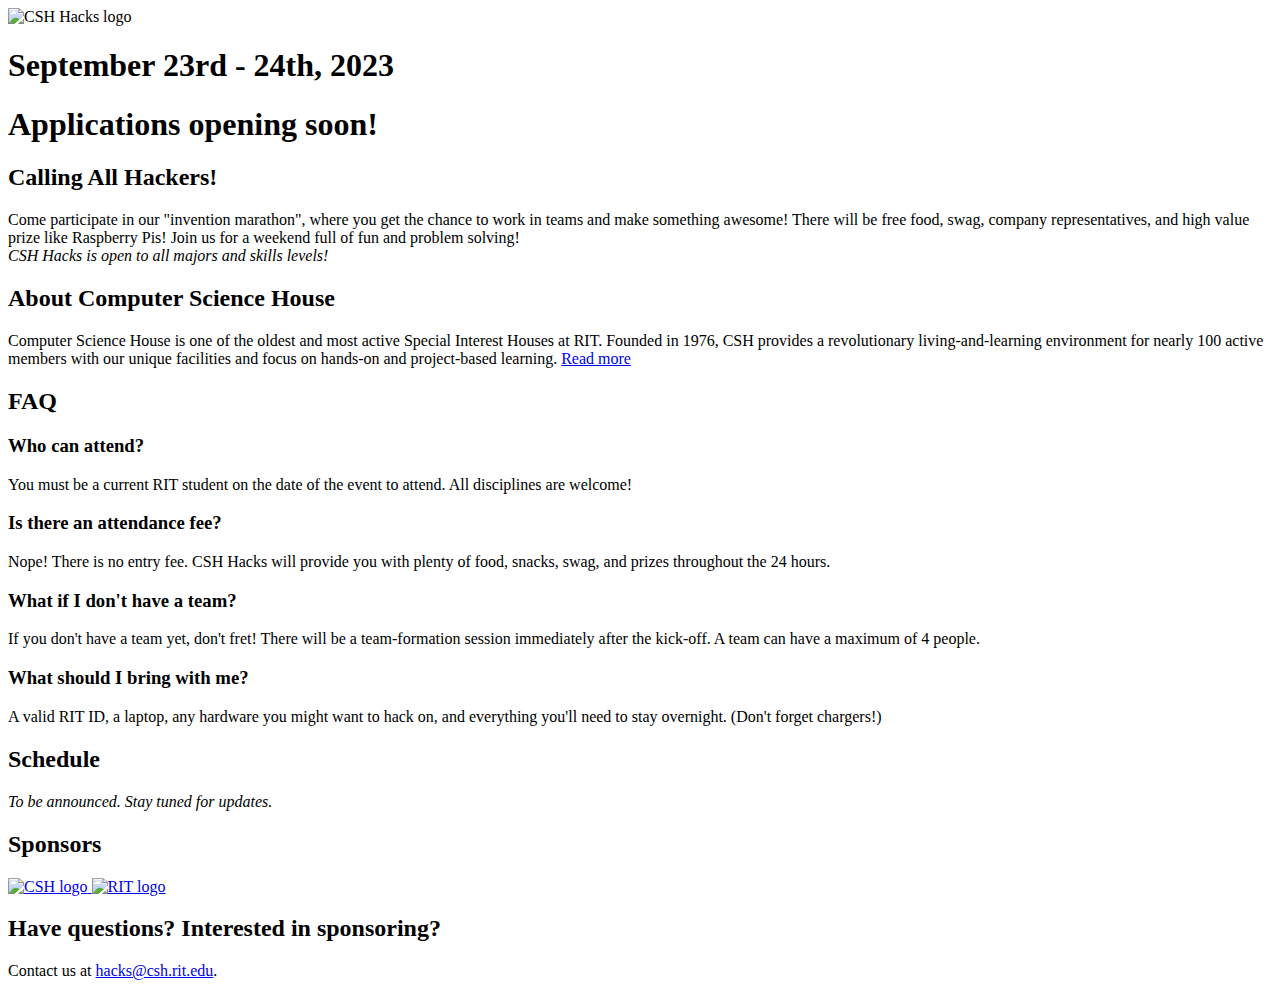
==== hackathon/templates/index.html @ a702b13e "Add Flask Backend" ====
<!doctype html>
<html>
    <head>
        <title>CSH Hacks - Sept 23-24, 2023</title>
        <meta charset="utf-8">
        <meta name="viewport" content="width=device-width, initial-scale=1">

        <!-- Favicon configs -->
        <link rel="apple-touch-icon" sizes="180x180" href="favicon/apple-touch-icon.png">
        <link rel="icon" type="image/png" sizes="32x32" href="favicon/favicon-32x32.png">
        <link rel="icon" type="image/png" sizes="16x16" href="favicon/favicon-16x16.png">
        <link rel="manifest" href="favicon/site.webmanifest">
        <link rel="mask-icon" href="favicon/safari-pinned-tab.svg" color="#B0197E">
        <link rel="shortcut icon" href="favicon/favicon.ico">
        <meta name="msapplication-TileColor" content="#B0197E">
        <meta name="msapplication-config" content="favicon/browserconfig.xml">
        <meta name="theme-color" content="#B0197E">

        <!-- Styles -->
        <link rel="stylesheet" href="https://s3.csh.rit.edu/csh-material-bootstrap/4.0.0/dist/csh-material-bootstrap.min.css">
        <link rel="stylesheet" href="https://fonts.googleapis.com/css?family=Rubik+Mono+One|Rubik:400,500&display=swap">
        <link rel="stylesheet" href="static/styles.css">
    </head>
    <body>
        <div id="header">
            <div class="container">
                <div class="row">
                    <div class="col text-center">
                        <img src="https://s3.csh.rit.edu/cshacks-assets/csh_hacks_logo.svg" alt="CSH Hacks logo" />
                        <h1>
                            September 23rd - 24th, 2023
                        </h1>
                        <h1>
                            Applications opening soon!
                        </h1>
                    </div>
                </div>
            </div>
        </div>
        <div id="content-wrapper">
            <div id="about-cshacks-wrapper" class="card">
                <h2>Calling All Hackers!</h2>
                <p>
                    Come participate in our "invention marathon", where you get the chance to work in teams and make
                    something awesome! There will be free food, swag, company representatives, and high value prize
                    like Raspberry Pis! Join us for a weekend full of fun and problem solving!
                    <br />
                    <i>CSH Hacks is open to all majors and skills levels!</i>
                </p>
            </div>
            <div id="about-csh-wrapper" class="card">
                <h2>About Computer Science House</h2>
                <p>
                  Computer Science House is one of the oldest and most active Special Interest Houses at RIT. Founded
                  in 1976, CSH provides a revolutionary living-and-learning environment for nearly 100 active members with our unique facilities and focus on hands-on and project-based learning.
                  <a href="https://csh.rit.edu/">Read more</a>
                </p>
            </div>
            <div id="faq-wrapper" class="card">
                <h2>FAQ</h2>
                <p>
                    <h3 class="spaced-h3">Who can attend?</h3>
                    <p>
                        You must be a current RIT student on the date of the event to attend. All disciplines are welcome!
                    </p>
                    <h3 class="spaced-h3">Is there an attendance fee?</h3>
                    <p>
                        Nope! There is no entry fee. CSH Hacks will provide you with plenty of food, snacks, swag, and prizes throughout the 24 hours.
                    </p>
                    <h3 class="spaced-h3">What if I don't have a team?</h3>
                    <p>
                        If you don't have a team yet, don't fret! There will be a team-formation session immediately after the kick-off. A team can have a maximum of 4 people.
                    </p>
                    <h3 class="spaced-h3">What should I bring with me?</h3>
                    <p>
                        A valid RIT ID, a laptop, any hardware you might want to hack on, and everything you'll need to stay overnight. (Don't forget chargers!)
                    </p>
                </p>
            </div>
            <div id="schedule-wrapper" class="card">
                <h2>Schedule</h2>
                <p>
                    <i>To be announced. Stay tuned for updates.</i>
                </p>
            </div>
            <div id="sponsors">
                <h2>Sponsors</h2>
                <a href="https://csh.rit.edu" target="_blank" rel="nofollow" class="sponsor-link">
                    <img src="https://s3.csh.rit.edu/cshacks-assets/csh_logo_square_white.svg" alt="CSH logo" />
                </a>
                <a href="https://rit.edu" target="_blank" rel="nofollow" class="sponsor-link">
                    <img src="https://s3.csh.rit.edu/cshacks-assets/RIT_hor_w.png" alt="RIT logo" />
                </a>
                <div id="contact-wrapper">
                    <h2>Have questions? Interested in sponsoring?</h2>
                    <p>
                        Contact us at <a href="mailto:hacks@csh.rit.edu">hacks@csh.rit.edu</a>.
                    </p>
                </div>
                <!--
                <a href="https://mlh.io" target="_blank" rel="nofollow">
                    <img src="https://static.mlh.io/brand-assets/logo/official/mlh-logo-black.svg" alt="MLH logo" />
                </a>
                -->
            </div>
        </div>
    </body>
</html>
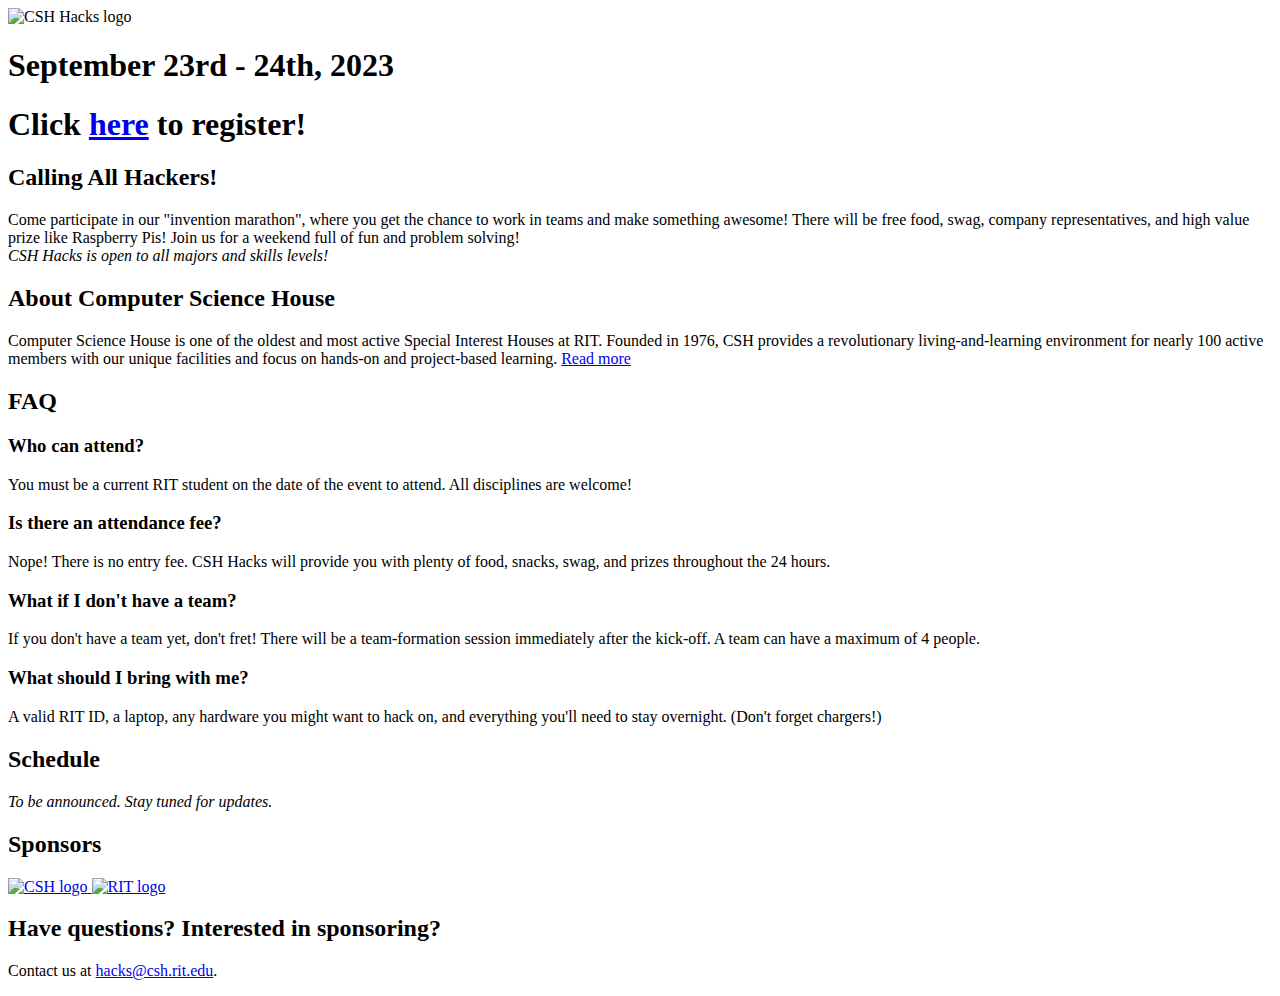
==== commit 585d8f69: "finished implementing all registration fields" ====
--- a/hackathon/templates/index.html
+++ b/hackathon/templates/index.html
@@ -31,7 +31,7 @@
                             September 23rd - 24th, 2023
                         </h1>
                         <h1>
-                            Applications opening soon!
+                            Click <a href="http://localhost:8080/register">here</a> to register!
                         </h1>
                     </div>
                 </div>
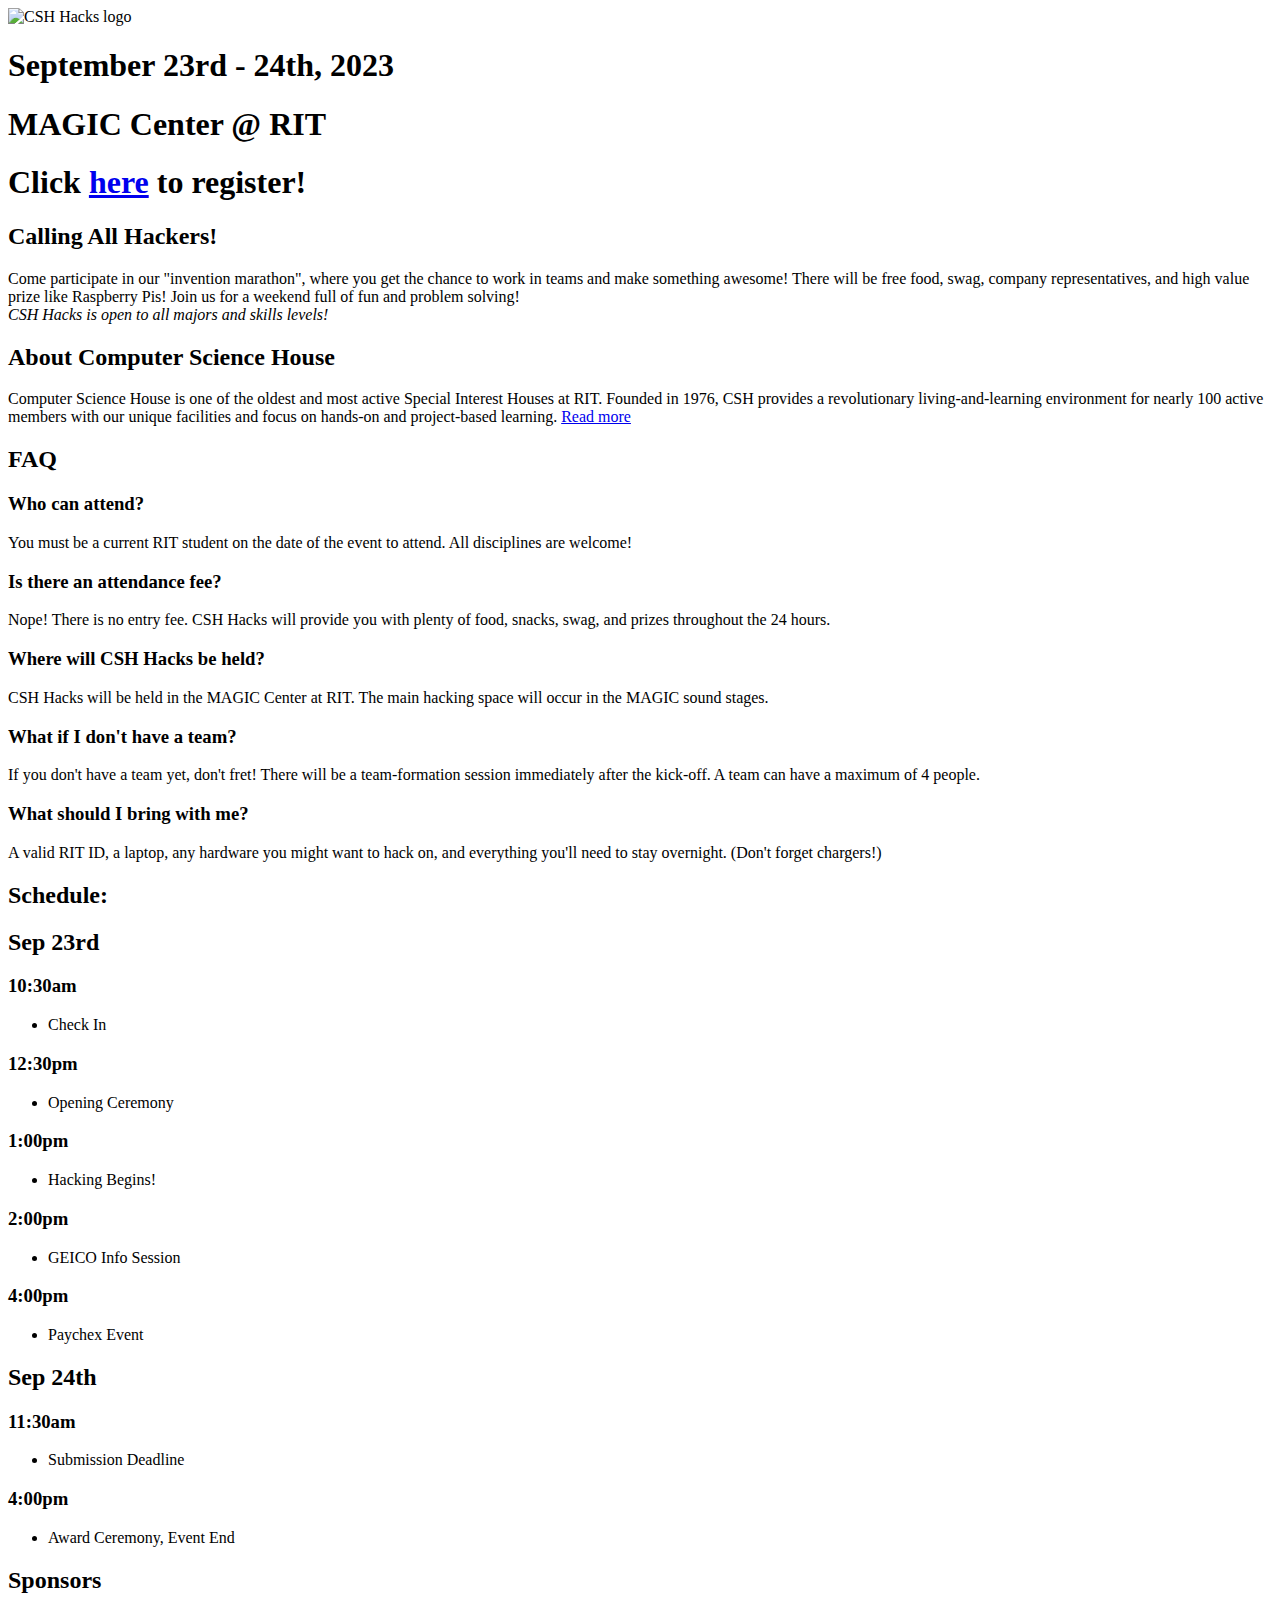
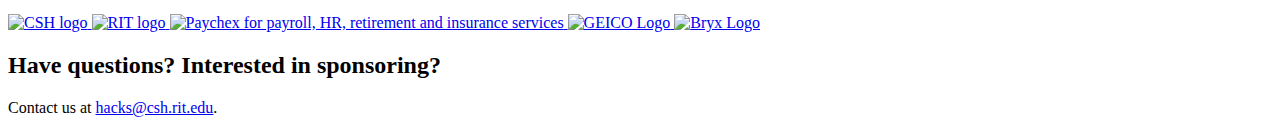
==== commit e5c2fdc8: "Updated home page" ====
--- a/hackathon/templates/index.html
+++ b/hackathon/templates/index.html
@@ -31,7 +31,10 @@
                             September 23rd - 24th, 2023
                         </h1>
                         <h1>
-                            Click <a href="http://localhost:8080/register">here</a> to register!
+                            MAGIC Center @ RIT
+                        </h1>
+                        <h1>
+                            Click <a href="/register">here</a> to register!
                         </h1>
                     </div>
                 </div>
@@ -67,6 +70,10 @@
                     <p>
                         Nope! There is no entry fee. CSH Hacks will provide you with plenty of food, snacks, swag, and prizes throughout the 24 hours.
                     </p>
+                    <h3 class="spaced-h3">Where will CSH Hacks be held?</h3>
+                    <p>
+                        CSH Hacks will be held in the MAGIC Center at RIT. The main hacking space will occur in the MAGIC sound stages.
+                    </p>
                     <h3 class="spaced-h3">What if I don't have a team?</h3>
                     <p>
                         If you don't have a team yet, don't fret! There will be a team-formation session immediately after the kick-off. A team can have a maximum of 4 people.
@@ -78,19 +85,74 @@
                 </p>
             </div>
             <div id="schedule-wrapper" class="card">
-                <h2>Schedule</h2>
-                <p>
-                    <i>To be announced. Stay tuned for updates.</i>
-                </p>
+                <h2>Schedule:</h2>
+                <h2>Sep 23rd</h2>
+                <h3>10:30am</h3>
+                <ul>
+                    <li>
+                        <p>Check In</p>
+                    </li>
+                </ul>
+                <h3>12:30pm</h3>
+                <ul>
+                    <li>
+                        <p>Opening Ceremony</p>
+                    </li>
+                </ul>
+                <h3>1:00pm</h3>
+                <ul>
+                    <li>
+                        <p>Hacking Begins!</p>
+                    </li>
+                </ul>
+                <h3>2:00pm</h3>
+                <ul>
+                    <li>
+                        <p>GEICO Info Session</p>
+                    </li>
+                </ul>
+                <h3>4:00pm</h3>
+                <ul>
+                    <li>
+                        <p>Paychex Event</p>
+                    </li>
+                </ul>
+                <h2>Sep 24th</h2>
+                <h3>11:30am</h3>
+                <ul>
+                    <li>
+                        <p>Submission Deadline</p>
+                    </li>
+                </ul>
+                <h3>4:00pm</h3>
+                <ul>
+                    <li>
+                        <p>Award Ceremony, Event End</p>
+                    </li>
+                </ul>
             </div>
             <div id="sponsors">
                 <h2>Sponsors</h2>
                 <a href="https://csh.rit.edu" target="_blank" rel="nofollow" class="sponsor-link">
-                    <img src="https://s3.csh.rit.edu/cshacks-assets/csh_logo_square_white.svg" alt="CSH logo" />
+                    <img src="https://s3.csh.rit.edu/cshacks-assets/csh_logo_square_white.svg" alt="CSH logo"/>
                 </a>
                 <a href="https://rit.edu" target="_blank" rel="nofollow" class="sponsor-link">
-                    <img src="https://s3.csh.rit.edu/cshacks-assets/RIT_hor_w.png" alt="RIT logo" />
+                    <img src="https://s3.csh.rit.edu/cshacks-assets/RIT_hor_w.png" alt="RIT logo"/>
                 </a>
+                <a href="http://www.paychex.com" target="_blank" rel="nofollow" class="sponsor-link">
+                    <img height="60" width="230" src="https://www.paychex.com/sites/default/files/payx-med-light.png" alt="Paychex for payroll, HR, retirement and insurance services">
+                </a>
+                <a href="https://www.geico.com" target="_blank" rel="nofollow" class="sponsor-link">
+                    <img src="https://s3.csh.rit.edu/cshacks-assets/geico.png" alt="GEICO Logo"/>
+                </a>
+                <a href="https://bryx.com" target="_blank" rel="nofollow" class="sponsor-link">
+                    <img src="https://s3.csh.rit.edu/cshacks-assets/bryx.png" alt="Bryx Logo"/>
+                </a>
+                <!--
+                <a href="https://shop.joebeanroasters.com" target="_blank" rel="nofollow" class="sponsor-link">
+                    <img src="https://s3.csh.rit.edu/cshacks-assets/joebean.png" alt="Joe Bean Roasters Logo"/>
+                </a>
+                -->
                 <div id="contact-wrapper">
                     <h2>Have questions? Interested in sponsoring?</h2>
                     <p>
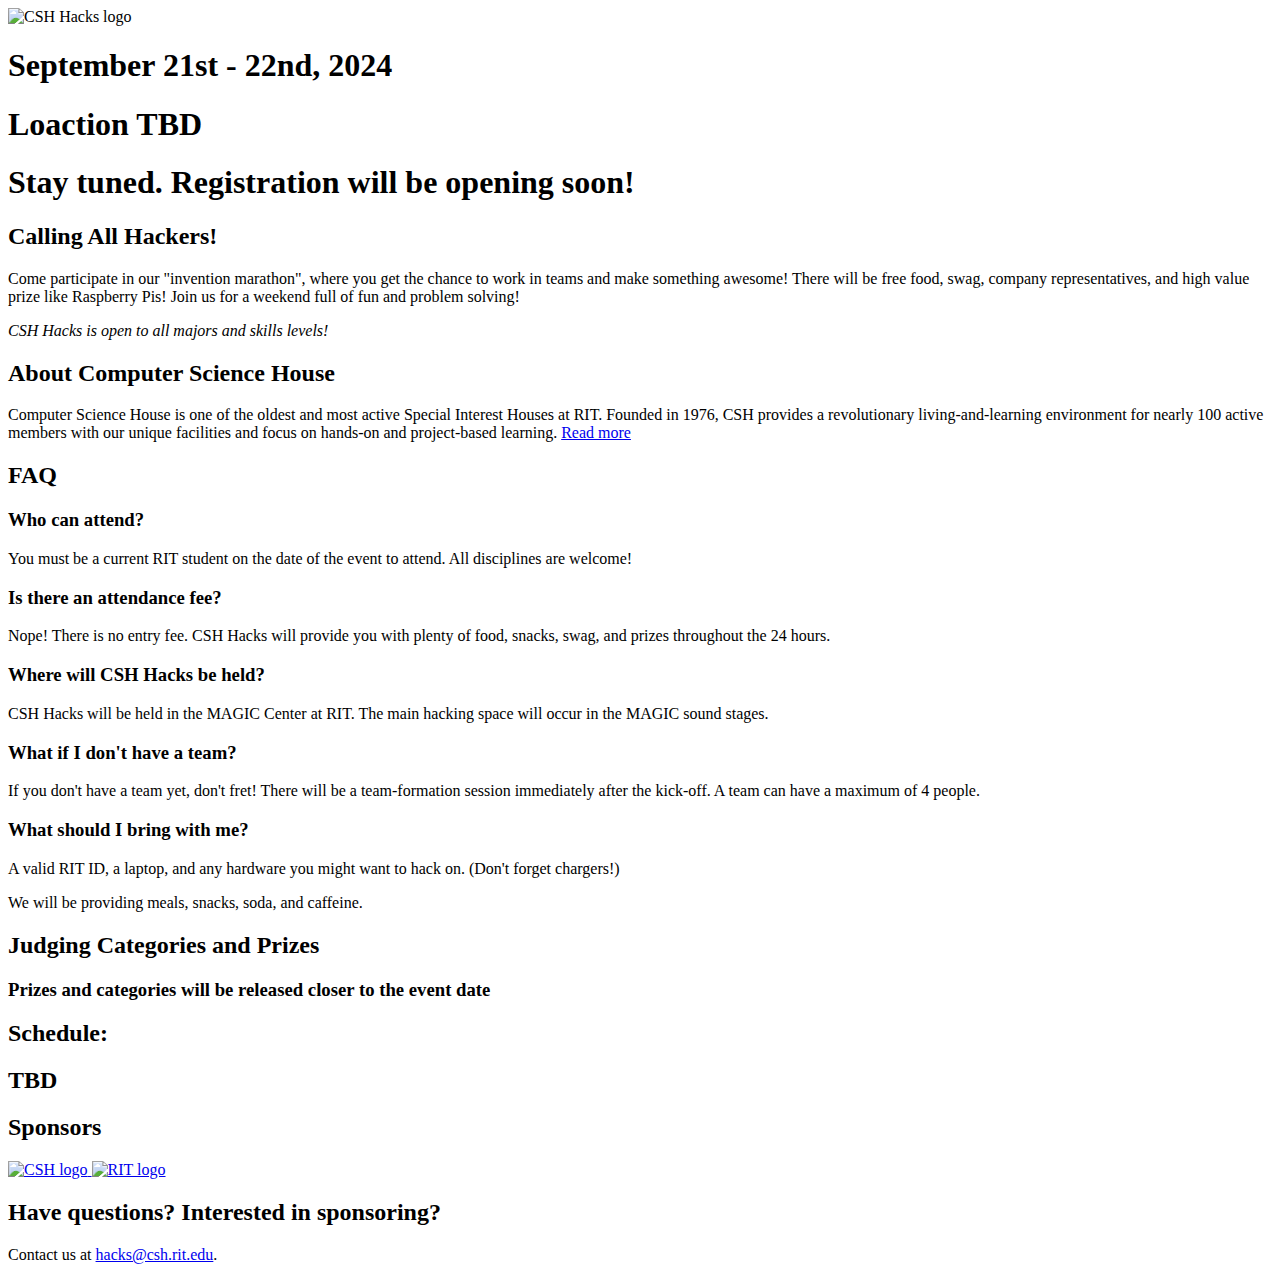
==== commit f3cab54f: "Merge pull request #10 from czachary9538/master" ====
--- a/hackathon/templates/index.html
+++ b/hackathon/templates/index.html
@@ -28,13 +28,13 @@
                     <div class="col text-center">
                         <img src="https://s3.csh.rit.edu/cshacks-assets/csh_hacks_logo.svg" alt="CSH Hacks logo" />
                         <h1>
-                            September 23rd - 24th, 2023
+                            September 21st - 22nd, 2024
                         </h1>
                         <h1>
-                            MAGIC Center @ RIT
+                            Loaction TBD
                         </h1>
                         <h1>
-                            Click <a href="/register">here</a> to register!
+                            Stay tuned. Registration will be opening soon!
                         </h1>
                     </div>
                 </div>
@@ -47,8 +47,8 @@
                     Come participate in our "invention marathon", where you get the chance to work in teams and make
                     something awesome! There will be free food, swag, company representatives, and high value prize
                     like Raspberry Pis! Join us for a weekend full of fun and problem solving!
-                    <br />
-                    <i>CSH Hacks is open to all majors and skills levels!</i>
+                    <br /></p>
+                    <p><i>CSH Hacks is open to all majors and skills levels!</i></p>
                 </p>
             </div>
             <div id="about-csh-wrapper" class="card">
@@ -80,56 +80,34 @@
                     </p>
                     <h3 class="spaced-h3">What should I bring with me?</h3>
                     <p>
-                        A valid RIT ID, a laptop, any hardware you might want to hack on, and everything you'll need to stay overnight. (Don't forget chargers!)
+                        A valid RIT ID, a laptop, and any hardware you might want to hack on. (Don't forget chargers!)
+                    </p>
+                    <p>
+                        We will be providing meals, snacks, soda, and caffeine.
                     </p>
                 </p>
             </div>
+            <div id="categories" class="card">
+                <h2>Judging Categories and Prizes</h2>
+                <h3 class="spaced-h3">Prizes and categories will be released closer to the event date</h3>
+                <!-- keeping this for code refernce
+                <h3 class="spaced-h3">Best Overall Hack</h3>
+                <p>
+                    Xbox Series S
+                </p>
+                -->
+            </div>
             <div id="schedule-wrapper" class="card">
                 <h2>Schedule:</h2>
+                <h2>TBD</h2>
+                <!-- for code reference
                 <h2>Sep 23rd</h2>
-                <h3>10:30am</h3>
                 <ul>
                     <li>
-                        <p>Check In</p>
+                        <p>Paychex <a href="https://en.wikipedia.org/wiki/Capture_the_flag_(cybersecurity)">CTF</a> Event</p>
                     </li>
                 </ul>
-                <h3>12:30pm</h3>
-                <ul>
-                    <li>
-                        <p>Opening Ceremony</p>
-                    </li>
-                </ul>
-                <h3>1:00pm</h3>
-                <ul>
-                    <li>
-                        <p>Hacking Begins!</p>
-                    </li>
-                </ul>
-                <h3>2:00pm</h3>
-                <ul>
-                    <li>
-                        <p>GEICO Info Session</p>
-                    </li>
-                </ul>
-                <h3>4:00pm</h3>
-                <ul>
-                    <li>
-                        <p>Paychex Event</p>
-                    </li>
-                </ul>
-                <h2>Sep 24th</h2>
-                <h3>11:30am</h3>
-                <ul>
-                    <li>
-                        <p>Submission Deadline</p>
-                    </li>
-                </ul>
-                <h3>4:00pm</h3>
-                <ul>
-                    <li>
-                        <p>Award Ceremony, Event End</p>
-                    </li>
-                </ul>
+                -->
             </div>
             <div id="sponsors">
                 <h2>Sponsors</h2>
@@ -139,8 +117,9 @@
                 <a href="https://rit.edu" target="_blank" rel="nofollow" class="sponsor-link">
                     <img src="https://s3.csh.rit.edu/cshacks-assets/RIT_hor_w.png" alt="RIT logo"/>
                 </a>
+                 <!--
                 <a href="http://www.paychex.com" target="_blank" rel="nofollow" class="sponsor-link">
-                    <img height="60" width="230" src="https://www.paychex.com/sites/default/files/payx-med-light.png" alt="Paychex for payroll, HR, retirement and insurance services">
+                    <img width="200" src="https://s3.csh.rit.edu/cshacks-assets/paychex.png" alt="Paychex for payroll, HR, retirement and insurance services">
                 </a>
                 <a href="https://www.geico.com" target="_blank" rel="nofollow" class="sponsor-link">
                     <img src="https://s3.csh.rit.edu/cshacks-assets/geico.png" alt="GEICO Logo"/>
@@ -148,7 +127,7 @@
                 <a href="https://bryx.com" target="_blank" rel="nofollow" class="sponsor-link">
                     <img src="https://s3.csh.rit.edu/cshacks-assets/bryx.png" alt="Bryx Logo"/>
                 </a>
-                <!--
+              
                 <a href="https://shop.joebeanroasters.com" target="_blank" rel="nofollow" class="sponsor-link">
                     <img src="https://s3.csh.rit.edu/cshacks-assets/joebean.png" alt="Joe Bean Roasters Logo"/>
                 </a>
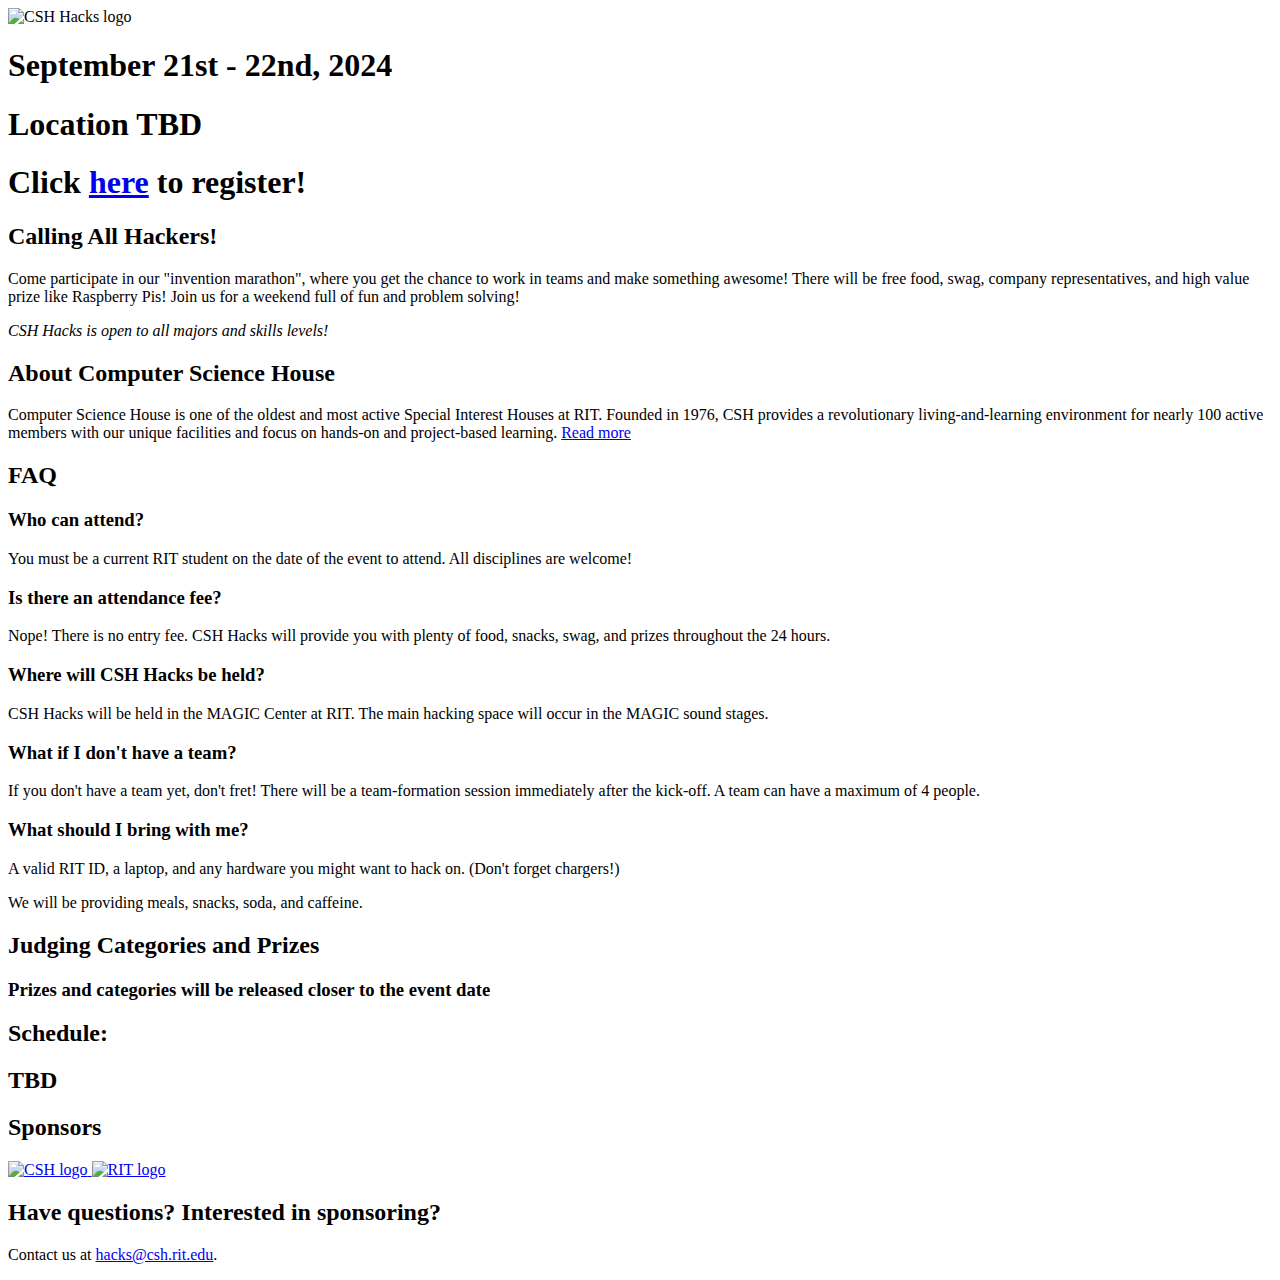
==== commit 9ce22aec: "Registration is now live (added link to registration page)" ====
--- a/hackathon/templates/index.html
+++ b/hackathon/templates/index.html
@@ -31,10 +31,10 @@
                             September 21st - 22nd, 2024
                         </h1>
                         <h1>
-                            Loaction TBD
+                            Location TBD
                         </h1>
                         <h1>
-                            Stay tuned. Registration will be opening soon!
+                            Click <a href="/register">here</a> to register!
                         </h1>
                     </div>
                 </div>
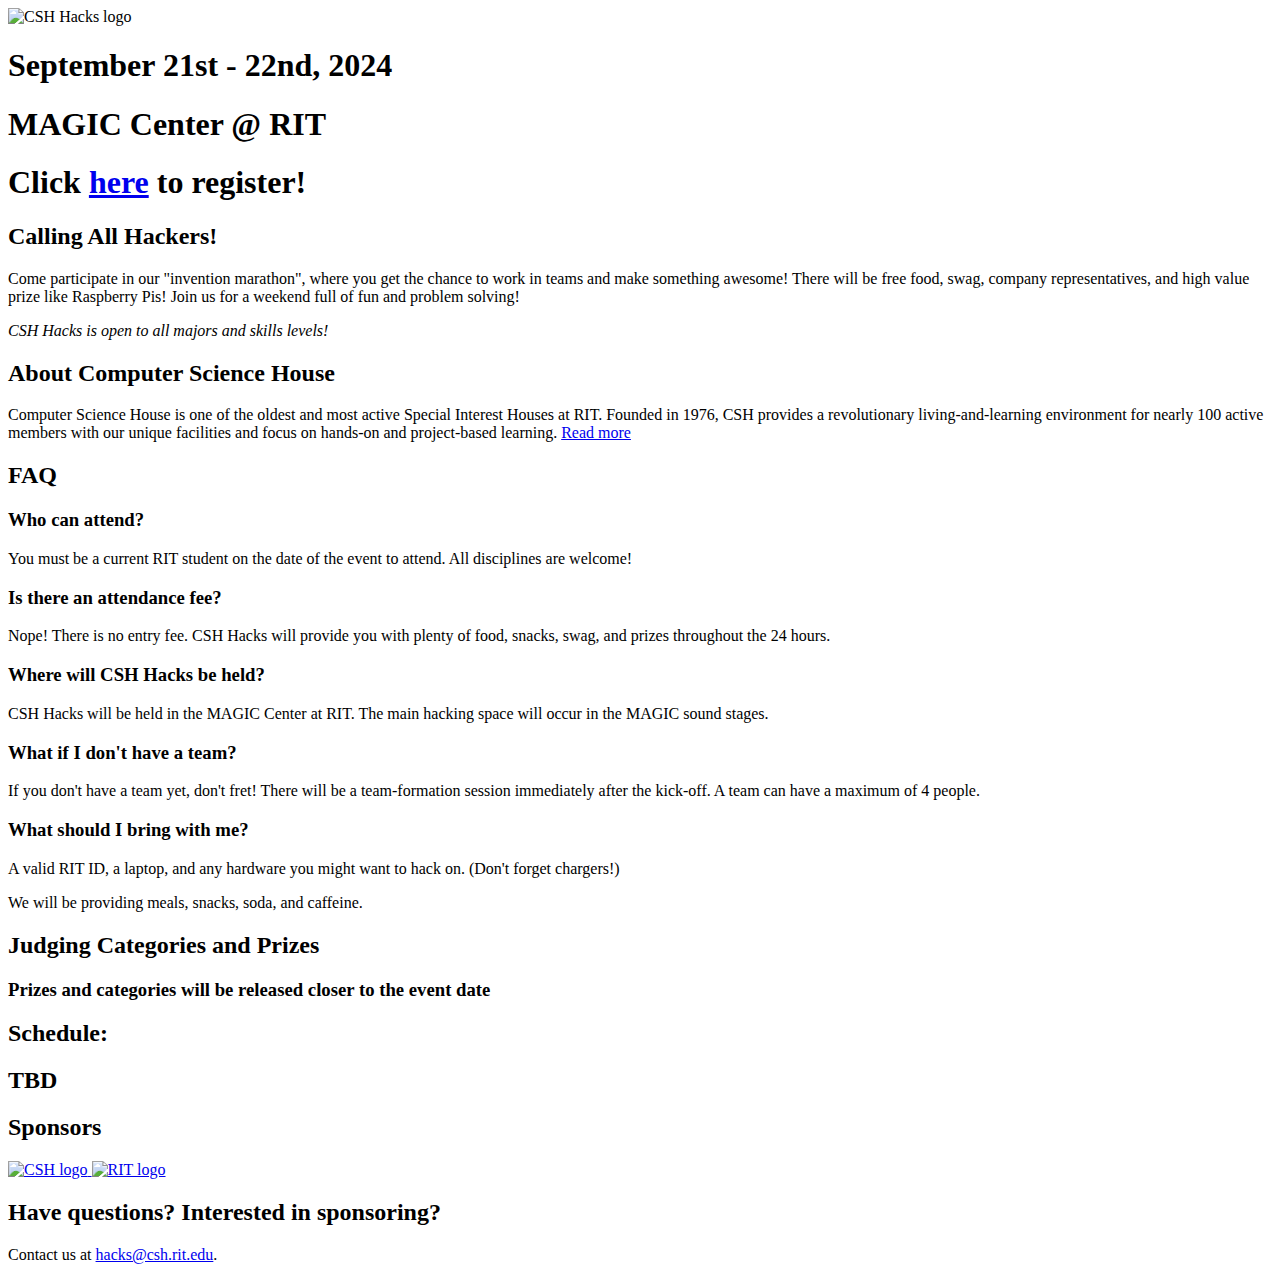
==== commit e0b36f6f: "adding location" ====
--- a/hackathon/templates/index.html
+++ b/hackathon/templates/index.html
@@ -31,7 +31,7 @@
                             September 21st - 22nd, 2024
                         </h1>
                         <h1>
-                            Location TBD
+                            MAGIC Center @ RIT
                         </h1>
                         <h1>
                             Click <a href="/register">here</a> to register!
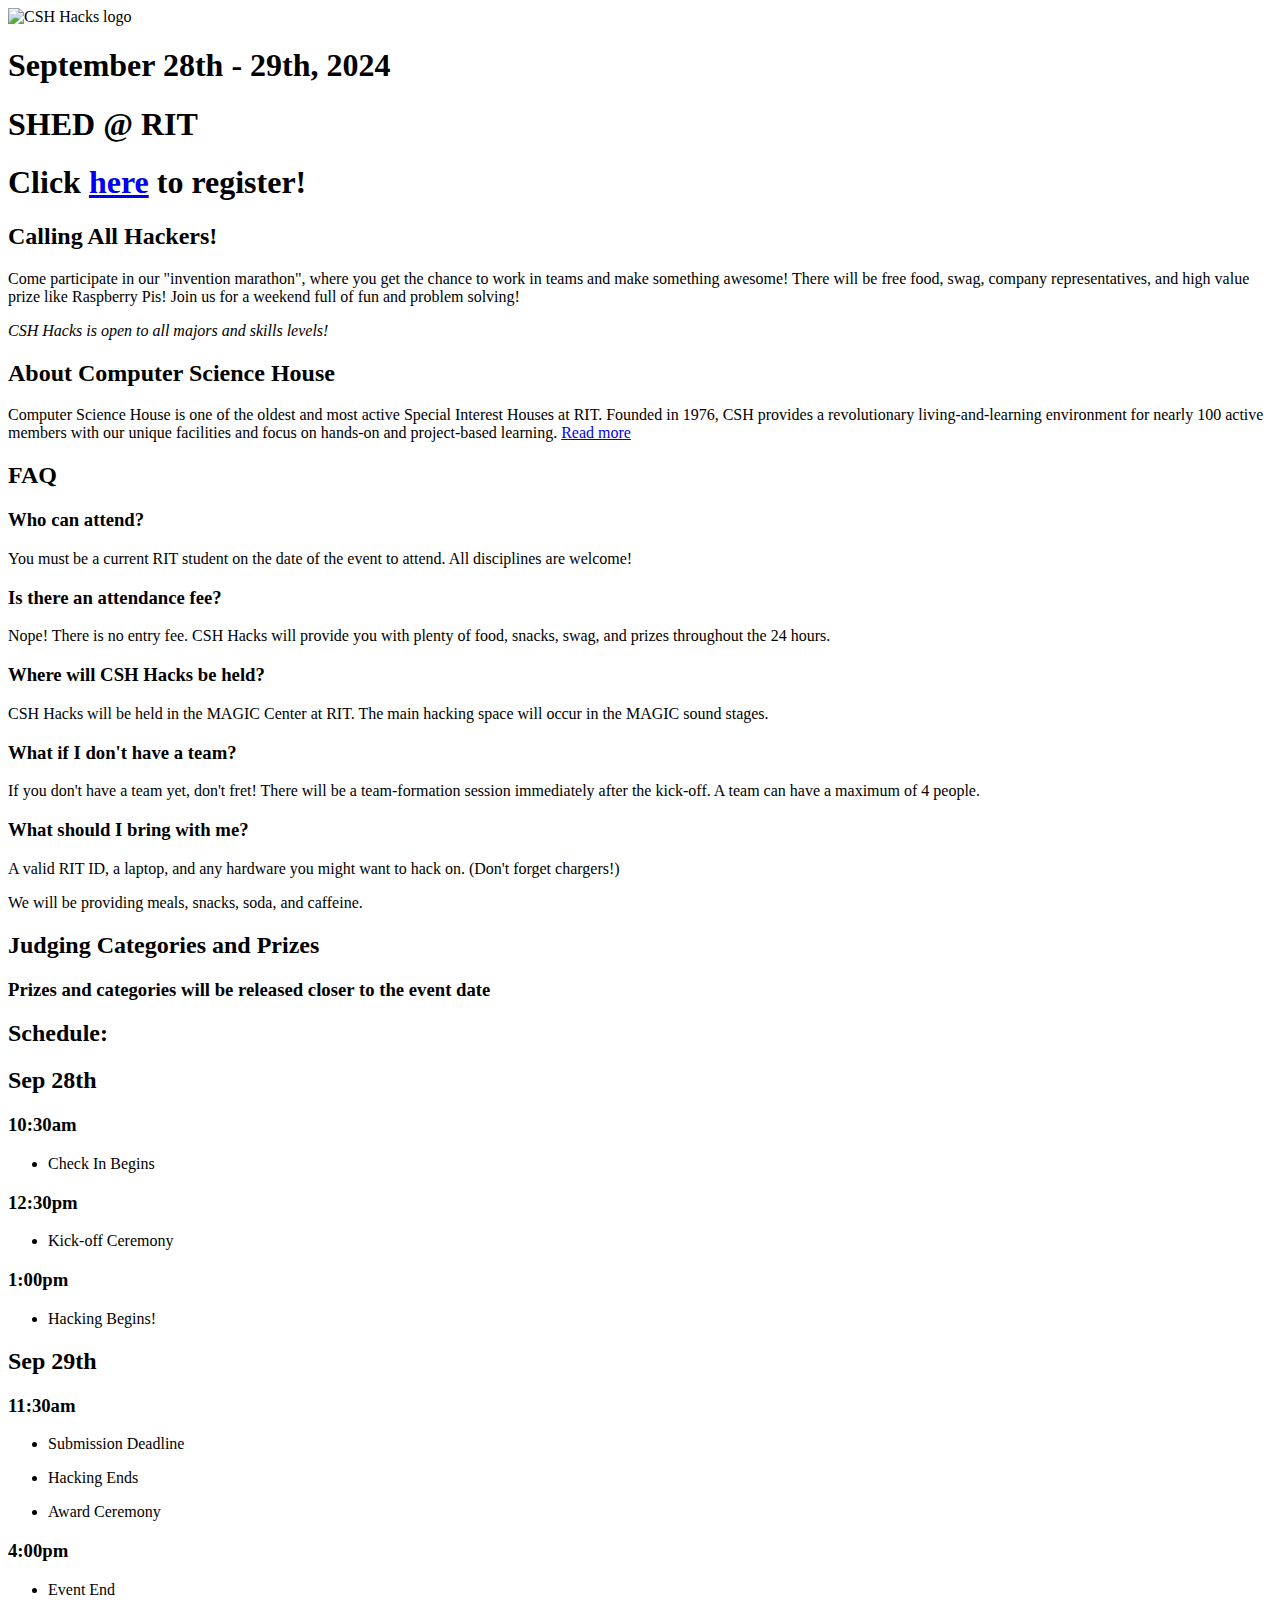
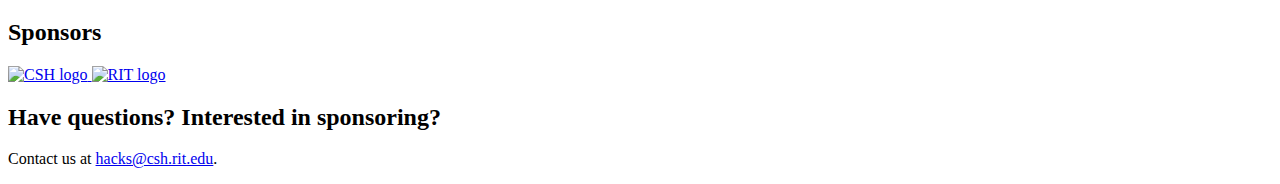
==== commit d8cbe200: "Merge pull request #30 from czachary9538/master" ====
--- a/hackathon/templates/index.html
+++ b/hackathon/templates/index.html
@@ -28,10 +28,10 @@
                     <div class="col text-center">
                         <img src="https://s3.csh.rit.edu/cshacks-assets/csh_hacks_logo.svg" alt="CSH Hacks logo" />
                         <h1>
-                            September 21st - 22nd, 2024
+                            September 28th - 29th, 2024
                         </h1>
                         <h1>
-                            MAGIC Center @ RIT
+                            SHED @ RIT
                         </h1>
                         <h1>
                             Click <a href="/register">here</a> to register!
@@ -99,7 +99,51 @@
             </div>
             <div id="schedule-wrapper" class="card">
                 <h2>Schedule:</h2>
-                <h2>TBD</h2>
+                <h2>Sep 28th</h2>
+                <h3>10:30am</h3>
+                <ul>
+                    <li>
+                        <p>Check In Begins</p>
+                    </li>
+                </ul>
+
+                <h3>12:30pm</h3>
+                <ul>
+                    <li>
+                        <p>Kick-off Ceremony</p>
+                    </li>
+                </ul>
+
+                <h3>1:00pm</h3>
+                <ul>
+                    <li>
+                        <p>Hacking Begins!</p>
+                    </li>
+                </ul>
+
+                <h2>Sep 29th</h2>
+                <h3>11:30am</h3>
+                <ul>
+                    <li>
+                        <p>Submission Deadline</p>
+                    </li>
+                    <li>
+                        <p>Hacking Ends</p>
+                    </li>
+                </ul>
+
+                <ul>
+                    <li>
+                        <p>Award Ceremony</p>
+                    </li>
+                </ul>
+                <h3>4:00pm</h3>
+                <ul>
+                    <li>
+                        <p>Event End</p>
+                    </li>
+                </ul>
+                
                 <!-- for code reference
                 <h2>Sep 23rd</h2>
                 <ul>
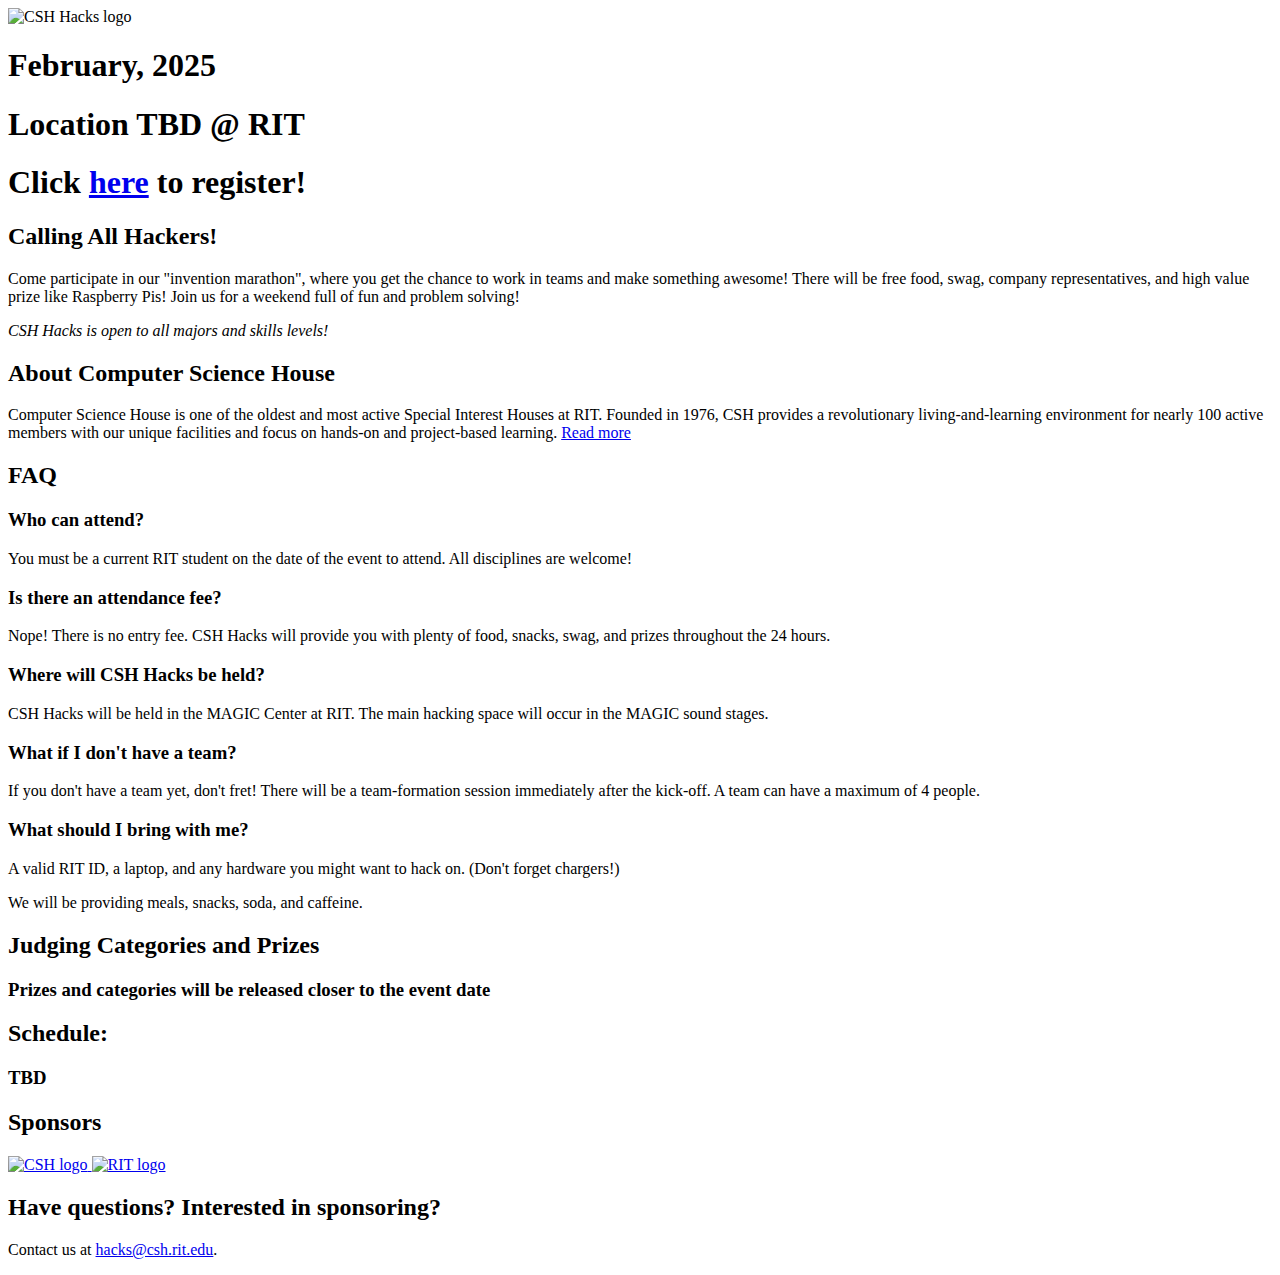
==== commit 1e5e806a: "fixing spelling issue" ====
--- a/hackathon/templates/index.html
+++ b/hackathon/templates/index.html
@@ -1,7 +1,7 @@
 <!doctype html>
 <html>
     <head>
-        <title>CSH Hacks - Sept 23-24, 2023</title>
+        <title>CSH Hacks - February, 2025</title>
         <meta charset="utf-8">
         <meta name="viewport" content="width=device-width, initial-scale=1">
 
@@ -28,10 +28,10 @@
                     <div class="col text-center">
                         <img src="https://s3.csh.rit.edu/cshacks-assets/csh_hacks_logo.svg" alt="CSH Hacks logo" />
                         <h1>
-                            September 28th - 29th, 2024
+                            February, 2025
                         </h1>
                         <h1>
-                            SHED @ RIT
+                            Location TBD @ RIT
                         </h1>
                         <h1>
                             Click <a href="/register">here</a> to register!
@@ -99,7 +99,9 @@
             </div>
             <div id="schedule-wrapper" class="card">
                 <h2>Schedule:</h2>
-                <h2>Sep 28th</h2>
+                <h3>TBD</h3>
+
+                <!-- <h2>Sep 28th</h2>
                 <h3>10:30am</h3>
                 <ul>
                     <li>
@@ -144,7 +146,8 @@
                     </li>
                 </ul>
                 
-                <!-- for code reference
+                
+                 for code reference
                 <h2>Sep 23rd</h2>
                 <ul>
                     <li>
